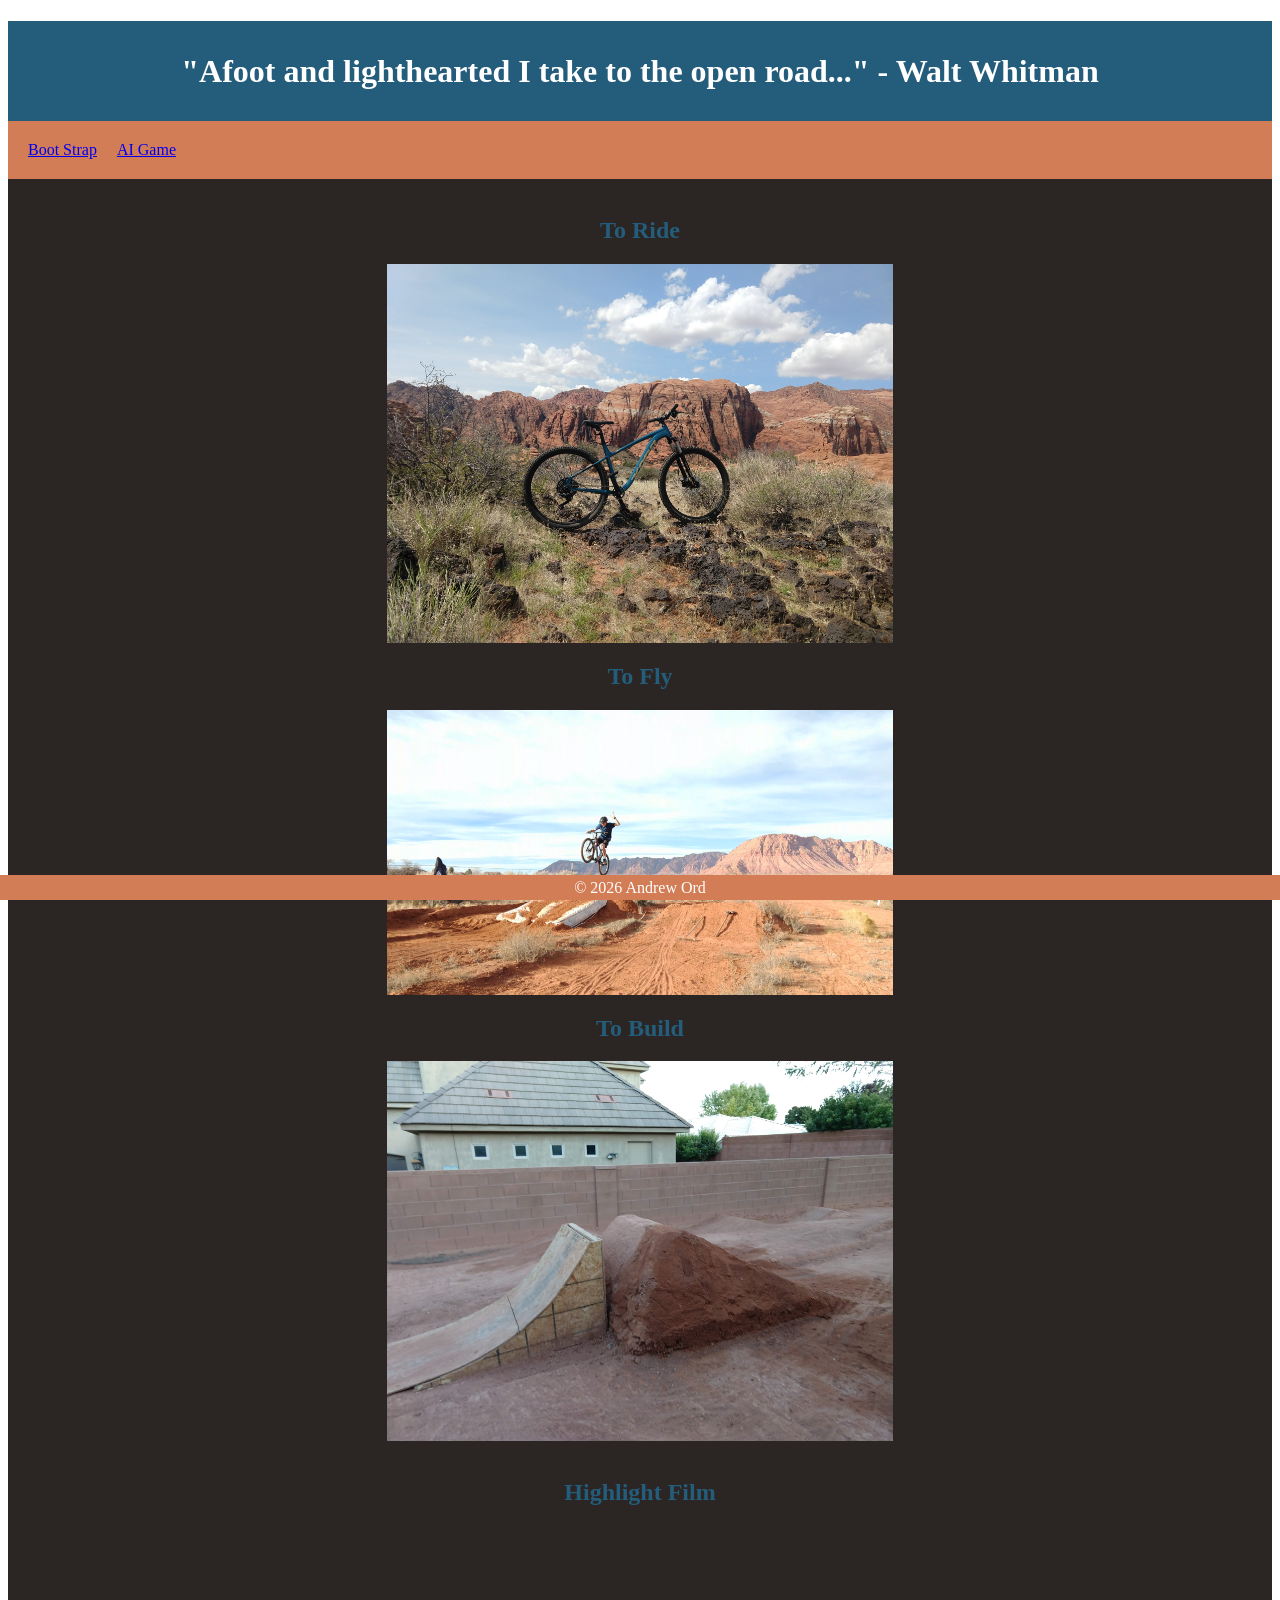
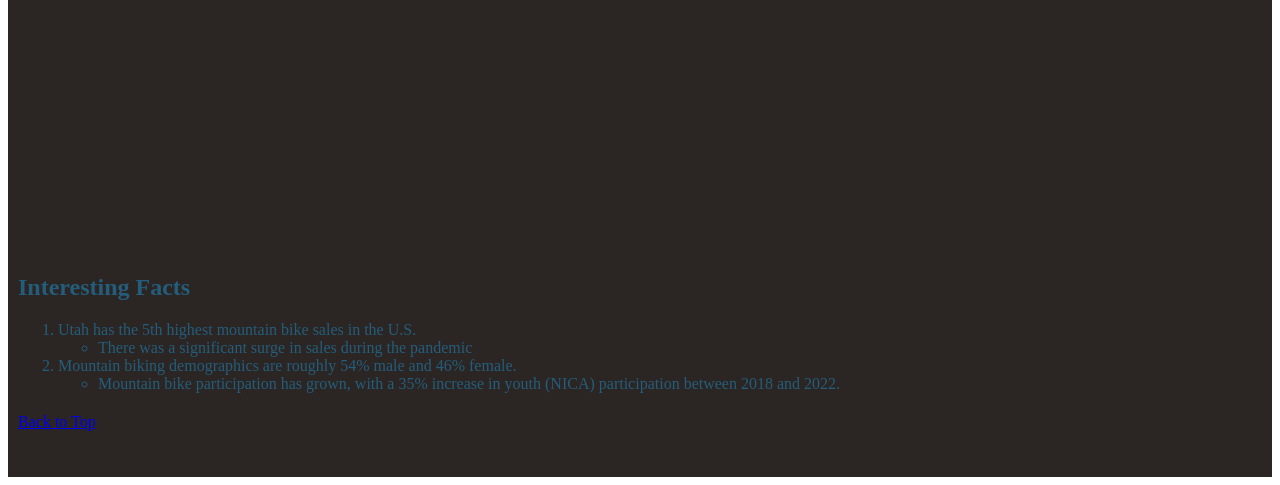
==== fromScratch.html @ c1dc75e0 "Add files via upload" ====
<!DOCTYPE html>
<html lang="en">
<head>
    <meta charset="UTF-8">
    <meta name="viewport" content="width=device-width, initial-scale=1.0">
    <title>Document</title>
    <link rel="stylesheet" href="css/mystyles.css">
</head>
<body>
    <div class="common header">
        <h1 tag="top">"Afoot and lighthearted I take to the open road..." - Walt Whitman</h1>
        
    </div>
        <nav class="common">
        <a href="index.html">Boot Strap</a>
        <a href="ai.html">AI Game</a>
         </nav>

    <div class="common mainbody">
        <br>
        <h2>To Ride</h2>
        <img src="assets/img/Scenic Bike.jpg">
        <h2>To Fly</h2>
        <img src="assets/img/One Hander.png">
        <h2>To Build</h2>
        <img src="assets/img/Dirt Jump.jpg">
        <br>
        <h2>Highlight Film</h2>
        <iframe width="560" height="315" src="https://www.youtube.com/embed/8k3yzOm_mEA?si=oz7iWM_D07BPhj_R" title="YouTube video player" frameborder="0" allow="accelerometer; autoplay; clipboard-write; encrypted-media; gyroscope; picture-in-picture; web-share" referrerpolicy="strict-origin-when-cross-origin" allowfullscreen></iframe>
    </div>
    <div class="uncommon mainbody2">
        
        <h2>Interesting Facts</h2>
   
        <ol>
            <li>Utah has the 5th highest mountain bike sales in the U.S.
                <ul>
                    <li>There was a significant surge in sales during the pandemic</li>
                </ul>
            <li>Mountain biking demographics are roughly 54% male and 46% female.</li>
                <ul>
                    <li>Mountain bike participation has grown, with a 35% increase in youth (NICA) participation between 2018 and 2022.</li>
                </ul>


        </ol>
    
        <div class="tableau-wrapper">
            <div class='tableauPlaceholder' id='viz1776123239539' style='position: relative'><noscript><a href='#'><img alt='Mountain Bike Sales Performance ' src='https:&#47;&#47;public.tableau.com&#47;static&#47;images&#47;MI&#47;MIS304MountainBikeSales&#47;MountainBikeSalesPerformance&#47;1_rss.png' style='border: none' /></a></noscript><object class='tableauViz'  style='display:none;'><param name='host_url' value='https%3A%2F%2Fpublic.tableau.com%2F' /> <param name='embed_code_version' value='3' /> <param name='site_root' value='' /><param name='name' value='MIS304MountainBikeSales&#47;MountainBikeSalesPerformance' /><param name='tabs' value='no' /><param name='toolbar' value='yes' /><param name='static_image' value='https:&#47;&#47;public.tableau.com&#47;static&#47;images&#47;MI&#47;MIS304MountainBikeSales&#47;MountainBikeSalesPerformance&#47;1.png' /> <param name='animate_transition' value='yes' /><param name='display_static_image' value='yes' /><param name='display_spinner' value='yes' /><param name='display_overlay' value='yes' /><param name='display_count' value='yes' /><param name='language' value='en-US' /></object></div>                <script type='text/javascript'>                    var divElement = document.getElementById('viz1776123239539');                    var vizElement = divElement.getElementsByTagName('object')[0];                    if ( divElement.offsetWidth > 800 ) { vizElement.style.minWidth='420px';vizElement.style.maxWidth='650px';vizElement.style.width='100%';vizElement.style.minHeight='587px';vizElement.style.maxHeight='887px';vizElement.style.height=(divElement.offsetWidth*0.75)+'px';} else if ( divElement.offsetWidth > 500 ) { vizElement.style.minWidth='420px';vizElement.style.maxWidth='650px';vizElement.style.width='100%';vizElement.style.minHeight='587px';vizElement.style.maxHeight='887px';vizElement.style.height=(divElement.offsetWidth*0.75)+'px';} else { vizElement.style.width='100%';vizElement.style.height='727px';}                     var scriptElement = document.createElement('script');                    scriptElement.src = 'https://public.tableau.com/javascripts/api/viz_v1.js';                    vizElement.parentNode.insertBefore(scriptElement, vizElement);                </script>
        </div>
        <a href="#top">Back to Top</a>
    <br> <br> <br>
    <div class="common footer">
        &copy; 2026 Andrew Ord
    </div>
</body>
</html>
---- css/mystyles.css ----
.uncommon {
    font-family: "Times New Roman", Times, serif;
    color:#245D7B


}
.common {
    font-family: "Times New Roman", Times, serif;
    text-align: center;
}

.header{
    background-color:#245D7B;
    color:white;
    height:100px;
    line-height:100px;
}

.mainbody{
    background-color: #2B2624;
    color: #245D7B
}

img{
    display:block;
    margin-left: auto;
    margin-right: auto;
    width:40%;
}

.footer{
    background-color: #D27D56;
    color: white;
    height: 25px;
    line-height: 25px;
    position: fixed;
    bottom: 0px;
    right: 0px;
    left: 0px;
}
nav{
    background-color: #D27D56;
    padding: 10px;
    overflow:hidden;
}

nav a{
    float:left;
    padding: 10px;
    color:#D27D56
    text-decoration:none;
    font-size: 16px:
    font-weight: bold;
}
nav a:hover{
    background-color:#cf6737

}
.video-right {
  display: flex;
  justify-content: flex-end; /* pushes video to the right */
  padding-right: 2vw; /* adds a cushion from the right wall */
}

.video-right iframe {
  max-width: 560px;
  width: 100%;
  height: auto;
}

.tableau-wrapper {
  display: flex;
  justify-content: center;
  align-items: center;
  margin-top: 20px; /* optional spacing */
}
.mainbody2{
    background-color: #2B2624;
    color: #245D7B
    text-align: left;
    padding-left: 60px;
    padding: 10px;
}
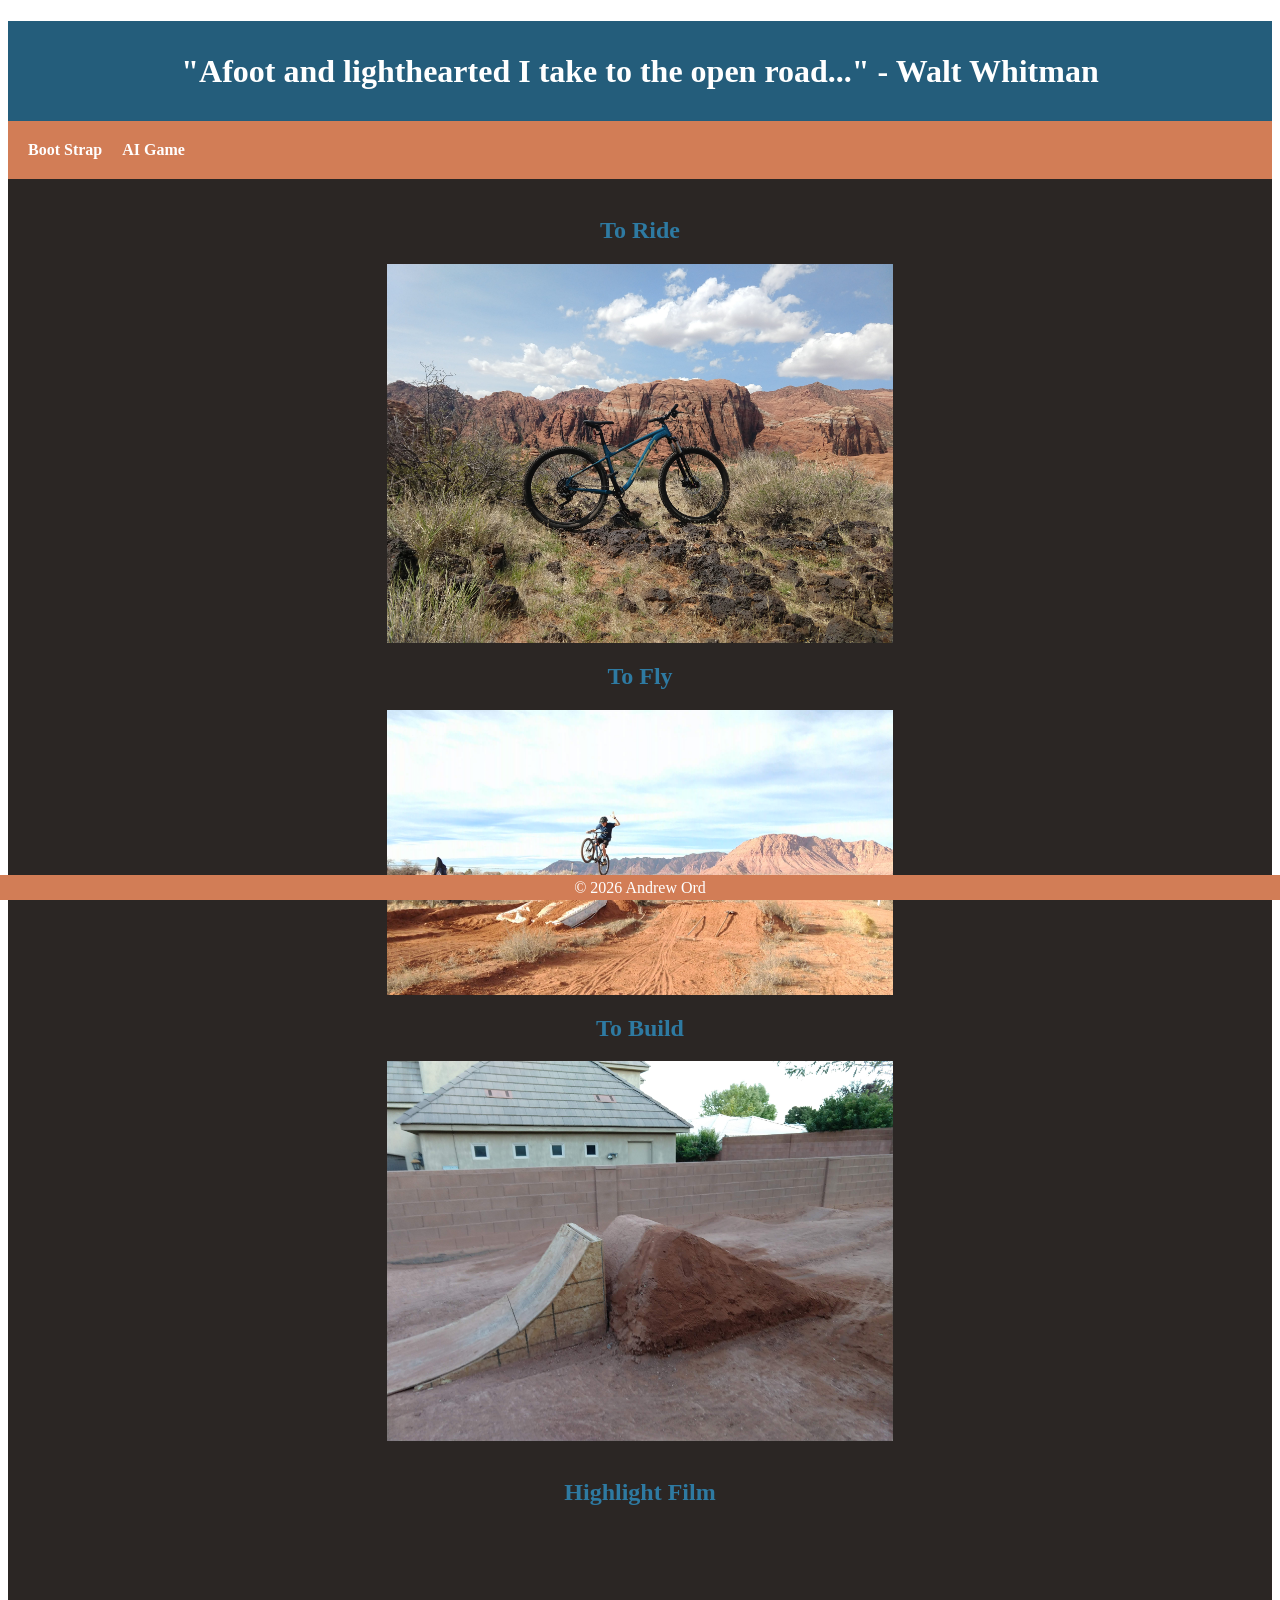
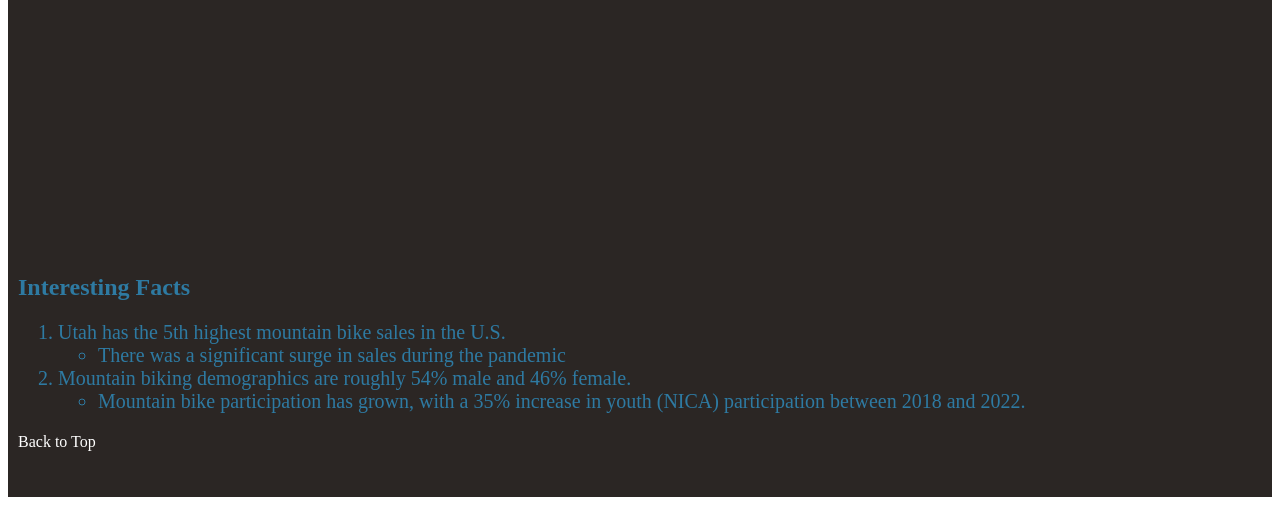
==== commit a9d99b82: "Update fromScratch.html" ====
--- a/fromScratch.html
+++ b/fromScratch.html
@@ -54,4 +54,4 @@
         &copy; 2026 Andrew Ord
     </div>
 </body>
-</html>+</html>
--- a/css/mystyles.css
+++ b/css/mystyles.css
@@ -1,6 +1,6 @@
 .uncommon {
     font-family: "Times New Roman", Times, serif;
-    color:#245D7B
+    color:#2e7aa2
 
 
 }
@@ -18,7 +18,7 @@
 
 .mainbody{
     background-color: #2B2624;
-    color: #245D7B
+    color: #2e7aa2
 }
 
 img{
@@ -42,19 +42,38 @@
     background-color: #D27D56;
     padding: 10px;
     overflow:hidden;
+   
 }
 
 nav a{
     float:left;
     padding: 10px;
-    color:#D27D56
+    color: white;
     text-decoration:none;
-    font-size: 16px:
+    font-size: 16px;
     font-weight: bold;
 }
 nav a:hover{
-    background-color:#cf6737
+    background-color:#d7581d;
+    color: white;
+}
 
+/* Style all links to be white */
+a {
+    color: white;
+    text-decoration: none;
+}
+
+a:visited {
+    color: white;
+}
+
+a:hover {
+    color: white;
+}
+
+a:active {
+    color: white;
 }
 .video-right {
   display: flex;
@@ -82,4 +101,13 @@
     padding: 10px;
 }
 
+/* Style lists to be larger, slightly smaller than h2 */
+ol, ul {
+    font-size: 20px;
+}
 
+li {
+    font-size: 20px;
+}
+
+
